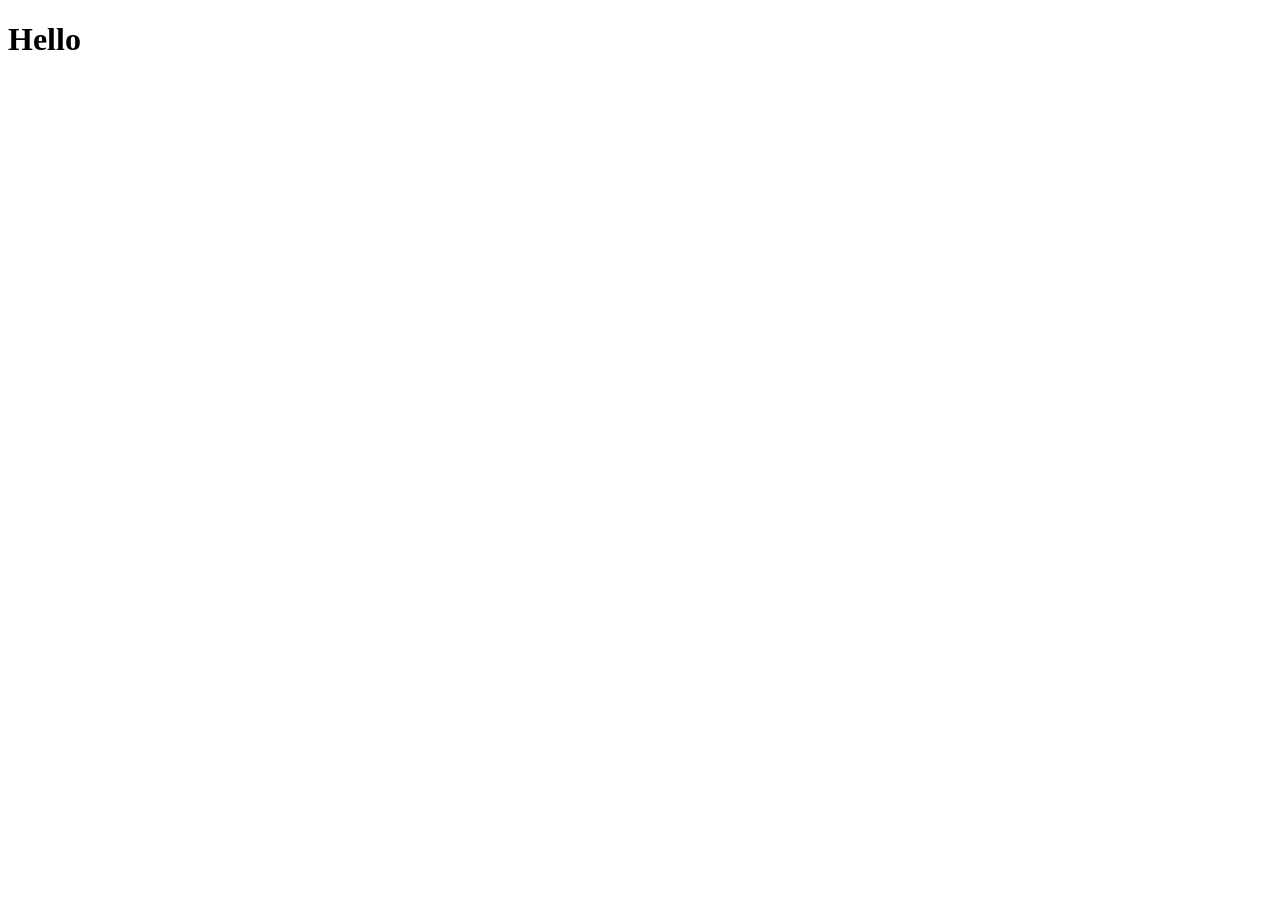
==== public/pages/admin/index.html @ b164e50f "Implement logout" ====
<!doctype html>
<html lang="en">
  <head>
    <meta charset="UTF-8" />
    <meta name="viewport" content="width=device-width, initial-scale=1.0" />
    <link href="../assets/css/style.css" rel="stylesheet" />
    <script src="../assets/js/features/auth/admin.data.js" defer></script>
    <script src="../assets/js/features/shared/shared.render.js" defer></script>
    <title>PawRecord</title>
  </head>
  <body>
    <main>
      <h1>Hello <span id="greeting-name"></span></h1>
    </main>
  </body>
</html>
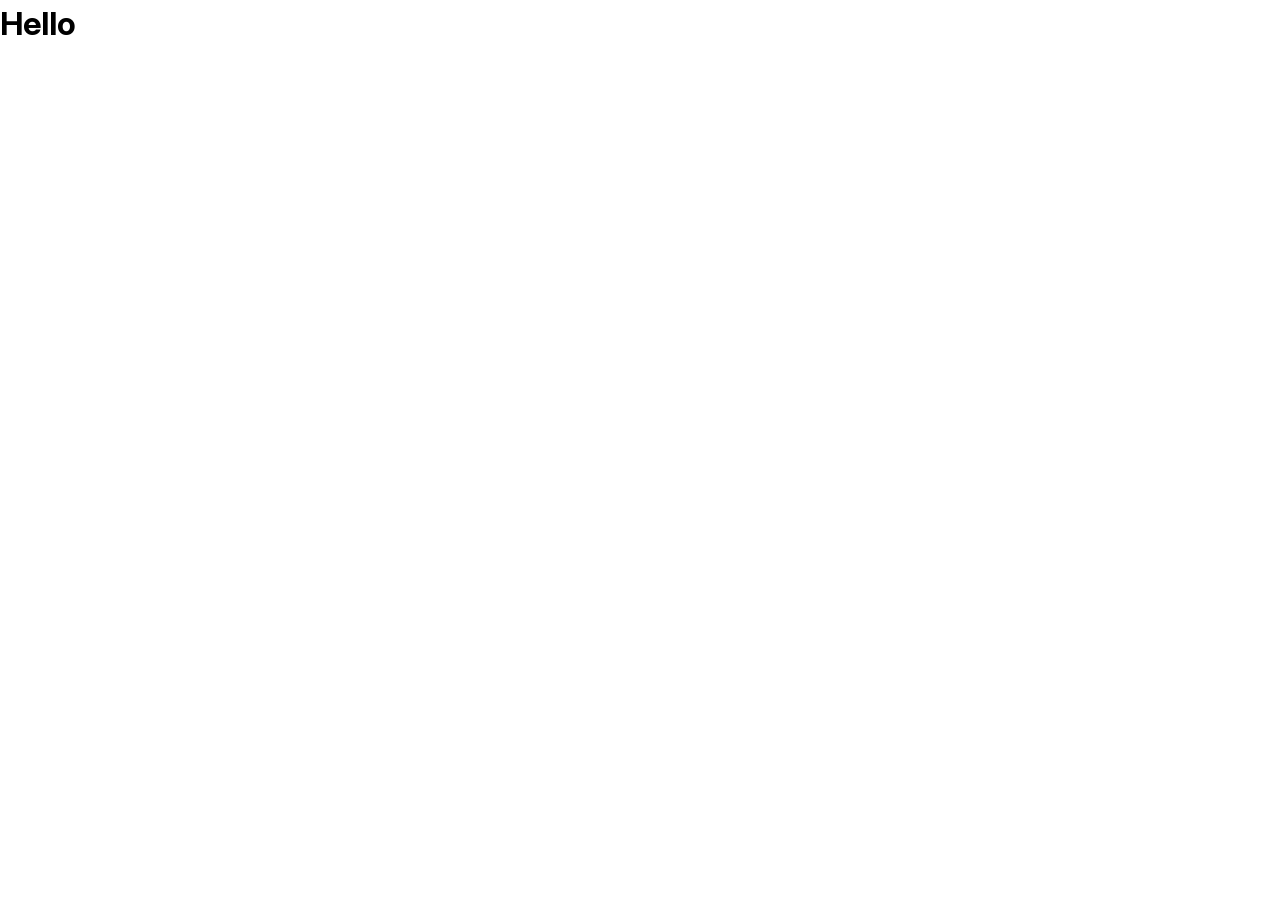
==== commit bb725dc1: "Route API calls through shared API_BASE constant" ====
--- a/public/pages/admin/index.html
+++ b/public/pages/admin/index.html
@@ -3,9 +3,8 @@
   <head>
     <meta charset="UTF-8" />
     <meta name="viewport" content="width=device-width, initial-scale=1.0" />
-    <link href="../assets/css/style.css" rel="stylesheet" />
-    <script src="../assets/js/features/auth/admin.data.js" defer></script>
-    <script src="../assets/js/features/shared/shared.render.js" defer></script>
+    <link href="../../assets/css/style.css" rel="stylesheet" />
+    <script src="../../assets/js/features/shared/shared.render.js" defer></script>
     <title>PawRecord</title>
   </head>
   <body>
--- a/public/assets/css/style.css
+++ b/public/assets/css/style.css
@@ -0,0 +1,436 @@
+:root {
+  --space-xs: 0.375rem;
+  --space-sm: 0.75rem;
+  --space-md: 1rem;
+  --space-lg: 1.5rem;
+  --space-xl: 2rem;
+
+  /* ---------- Action (blue): anything you can tap ---------- */
+  --action-primary: #2874d8; /* buttons, links, selected tabs, sync */
+  --action-hover: #1b4f9c; /* hover/pressed, blue text on light blue */
+  --action-tint: #e1ecfb; /* info pills, icon backgrounds */
+  --action-soft: #eef5ff; /* soft blue sections and icon tiles */
+
+  /* ---------- Care (coral): brand warmth, never errors ---------- */
+  --care-coral: #fc5c46; /* logo, headline accent, step numbers (text 24px+ only) */
+  --care-text: #b33a27; /* coral text smaller than 24px */
+  --care-tint: #ffe4de; /* coral pills, reminder icon tiles */
+  --care-soft: #fff4f1; /* warm section backgrounds, hero circle */
+
+  /* ---------- Danger (red): real problems only, always with an icon + word ---------- */
+  --danger-red: #c62f1c; /* overdue, failed sync, delete */
+  --danger-tint: #fde3e0; /* danger pill / alert backgrounds */
+
+  /* ---------- Success ---------- */
+  --success-strong: #5a821b; /* green buttons, strong success */
+  --success-green: #80b729; /* success accents */
+  --success-text: #1e5b30; /* success pill text */
+  --success-tint: #d6f0dc; /* success pill background */
+
+  /* ---------- Warning ---------- */
+  --warning-text: #7d5c2e;
+  --warning-tint: #ffd9cf;
+
+  /* ---------- Offline banner ---------- */
+  --status-offline: #e3e3a9; /* banner background */
+  --status-offline-text: #55551c; /* banner text and icon */
+
+  /* ---------- Neutrals ---------- */
+  --neutral-heading: #2c2c2c; /* headings, primary text */
+  --neutral-body: #606060; /* body and secondary text */
+  --neutral-placeholder: #acacac; /* input placeholders */
+  --neutral-stroke: #c5c5c5; /* borders, dividers */
+  --neutral-input: #efefef; /* input backgrounds */
+  --neutral-surface: #f7f7f7; /* cards, section backgrounds */
+  --neutral-white: #ffffff; /* page and card background */
+}
+
+@font-face {
+  font-family: "Inter";
+  src: url("../fonts/InterVariable.woff2") format("woff2");
+  font-weight: 100 900;
+  font-style: normal;
+  font-display: swap;
+}
+
+/* CSS Reset */
+
+*,
+*::before,
+*::after {
+  box-sizing: border-box;
+}
+
+* {
+  margin: 0;
+  padding: 0;
+}
+
+body {
+  display: flex;
+  min-height: 100vh;
+  line-height: 1.5;
+  font-family: "Inter", system-ui, sans-serif;
+}
+
+img,
+picture,
+svg,
+video,
+canvas {
+  display: block;
+  max-width: 100%;
+}
+
+input,
+button,
+textarea,
+select {
+  font: inherit;
+}
+
+button,
+input[type="submit"] {
+  cursor: pointer;
+}
+
+li {
+  list-style: none;
+}
+
+p,
+h1,
+h2,
+h3,
+h4,
+h5,
+h6 {
+  overflow-wrap: break-word;
+}
+
+select {
+  appearance: none;
+  -webkit-appearance: none;
+
+  border: transparent;
+  background-color: transparent;
+  color: var(--neutral-body);
+  cursor: pointer;
+
+  background-image: url("data:image/svg+xml,%3Csvg xmlns='http://www.w3.org/2000/svg' viewBox='0 0 24 24' fill='none' stroke='%232C2C2C' stroke-width='2' stroke-linecap='round' stroke-linejoin='round'%3E%3Cpath d='m6 9 6 6 6-6'/%3E%3C/svg%3E");
+  padding-right: calc(1rem + var(--space-sm));
+  background-repeat: no-repeat;
+  background-position: right center;
+
+  font-weight: 600;
+}
+
+/* Shared Tag Styling */
+
+main {
+  flex: 1;
+  display: flex;
+  flex-direction: column;
+}
+
+section {
+  display: flex;
+  gap: var(--space-lg);
+  flex-direction: column;
+  padding: var(--space-xl);
+  padding-top: var(--space-lg);
+}
+
+/* Shared Class Styling */
+
+.flex-centered {
+  display: flex;
+  justify-content: center;
+  align-items: center;
+}
+
+.sticky {
+  position: sticky;
+  top: 0;
+  height: 100vh;
+}
+
+.title {
+  color: var(--care-coral);
+}
+
+.sidebar {
+  display: flex;
+  flex-direction: column;
+  justify-content: space-between;
+  min-width: 260px;
+  padding: 1rem 1.5rem;
+  background-color: var(--neutral-surface);
+
+  nav ul {
+    display: flex;
+    flex-direction: column;
+    gap: var(--space-xs);
+  }
+
+  a {
+    display: block;
+    padding: var(--space-sm) var(--space-md);
+    color: inherit;
+    text-decoration: none;
+  }
+
+  a:hover {
+    color: var(--action-primary);
+  }
+
+  .sign-out {
+    background: none;
+    padding: var(--space-sm) var(--space-md);
+    border: none;
+    cursor: pointer;
+    text-align: left;
+  }
+
+  .sign-out:hover {
+    color: var(--action-primary);
+  }
+}
+
+.split-view {
+  display: flex;
+  height: 100%;
+}
+
+.split-view section:first-of-type {
+  flex: 1.5;
+}
+
+.split-view section:nth-of-type(2) {
+  flex: 1;
+  border-left: 1px solid var(--neutral-stroke);
+}
+
+.card {
+  display: flex;
+  padding: var(--space-md);
+  border: solid 1px var(--neutral-stroke);
+}
+
+/* Landing Page */
+
+.hero-section {
+  display: flex;
+  flex-direction: column;
+  text-align: center;
+  max-width: 36rem;
+
+  a {
+    margin-top: 1rem;
+  }
+}
+
+/* Login */
+
+.login-form {
+  display: flex;
+  flex-direction: column;
+  max-width: 24rem;
+  gap: var(--space-md);
+}
+
+.field {
+  display: flex;
+  flex-direction: column;
+}
+
+/* Vet */
+
+.profile-split-view > * {
+  flex: 1 !important;
+}
+
+.title-row {
+  display: flex;
+  justify-content: space-between;
+  align-items: center;
+  gap: var(--space-lg);
+}
+
+.toolbar {
+  display: flex;
+  align-items: center;
+  gap: var(--space-md);
+}
+
+.toolbar__search {
+  flex: 1;
+  padding: var(--space-sm) var(--space-md);
+  border: none;
+  background-color: var(--neutral-input);
+}
+
+.pets-list,
+.appt-list,
+.records-list {
+  display: flex;
+  flex-direction: column;
+  gap: var(--space-lg);
+}
+
+.pet-card {
+  cursor: pointer;
+}
+
+.pet-card:hover {
+  background-color: var(--neutral-surface);
+}
+
+.pet-card__species {
+  font-weight: 400;
+}
+
+.fact {
+  display: flex;
+  justify-content: space-between;
+  padding: var(--space-sm);
+  border-bottom: 1px solid var(--neutral-stroke);
+
+  dd {
+    font-weight: bold;
+  }
+}
+
+#pet-profile-section {
+  .pet-profile__actions {
+    display: flex;
+    gap: var(--space-sm);
+
+    button {
+      flex: 1;
+    }
+  }
+
+  .pet-profile__summary {
+    display: flex;
+    align-items: center;
+    gap: var(--space-lg);
+    padding: var(--space-md);
+    border: 1px solid var(--neutral-stroke);
+  }
+}
+
+#pet-activity-section {
+  .pet-activity__tabs {
+    display: flex;
+    border-bottom: 1px solid var(--neutral-stroke);
+  }
+
+  [role="tab"] {
+    flex: 1;
+    padding: var(--space-sm);
+    border: none;
+    background: none;
+    color: var(--neutral-placeholder);
+  }
+
+  [role="tab"][aria-selected="true"] {
+    color: var(--care-coral);
+    border-bottom: 2px solid var(--care-coral);
+  }
+
+  .pet-activity__panel:not([hidden]),
+  #appointments-list {
+    display: flex;
+    flex-direction: column;
+    gap: var(--space-lg);
+  }
+
+  .record-item {
+    justify-content: space-between;
+    align-items: center;
+    gap: var(--space-md);
+  }
+
+  .record-item__tags {
+    display: flex;
+    gap: var(--space-xs);
+  }
+
+  .record-item__booster {
+    text-align: right;
+  }
+
+  .appt-group {
+    display: flex;
+    flex-direction: column;
+    gap: var(--space-sm);
+  }
+
+  .appt-group__label {
+    font-size: 1rem;
+    font-weight: 500;
+    color: var(--neutral-body);
+  }
+
+  .pet-appt-card {
+    align-items: center;
+    gap: var(--space-md);
+  }
+
+  .pet-appt-card__date {
+    display: flex;
+    flex-direction: column;
+    align-items: center;
+    padding: var(--space-xs) var(--space-sm);
+    background-color: var(--action-tint);
+  }
+
+  .pet-appt-card__info {
+    flex: 1;
+  }
+
+  .pet-appt-card__top-row {
+    display: flex;
+    justify-content: space-between;
+    gap: var(--space-sm);
+  }
+}
+
+#pet-preview-section {
+  display: flex;
+  flex-direction: column;
+  height: 100vh;
+
+  .pet-preview__summary {
+    display: flex;
+    align-items: center;
+    gap: var(--space-lg);
+    padding: var(--space-md);
+    border: 1px solid var(--neutral-stroke);
+  }
+
+  .pet-preview__latest {
+    display: flex;
+    flex-direction: column;
+    gap: var(--space-sm);
+  }
+
+  .record-card {
+    display: flex;
+    flex-direction: column;
+    gap: var(--space-xs);
+    padding: var(--space-md);
+    border: 1px solid var(--neutral-stroke);
+  }
+
+  .pet-preview__actions {
+    display: flex;
+    gap: var(--space-sm);
+  }
+
+  .pet-preview__actions > * {
+    flex: 1;
+    text-align: center;
+  }
+}
